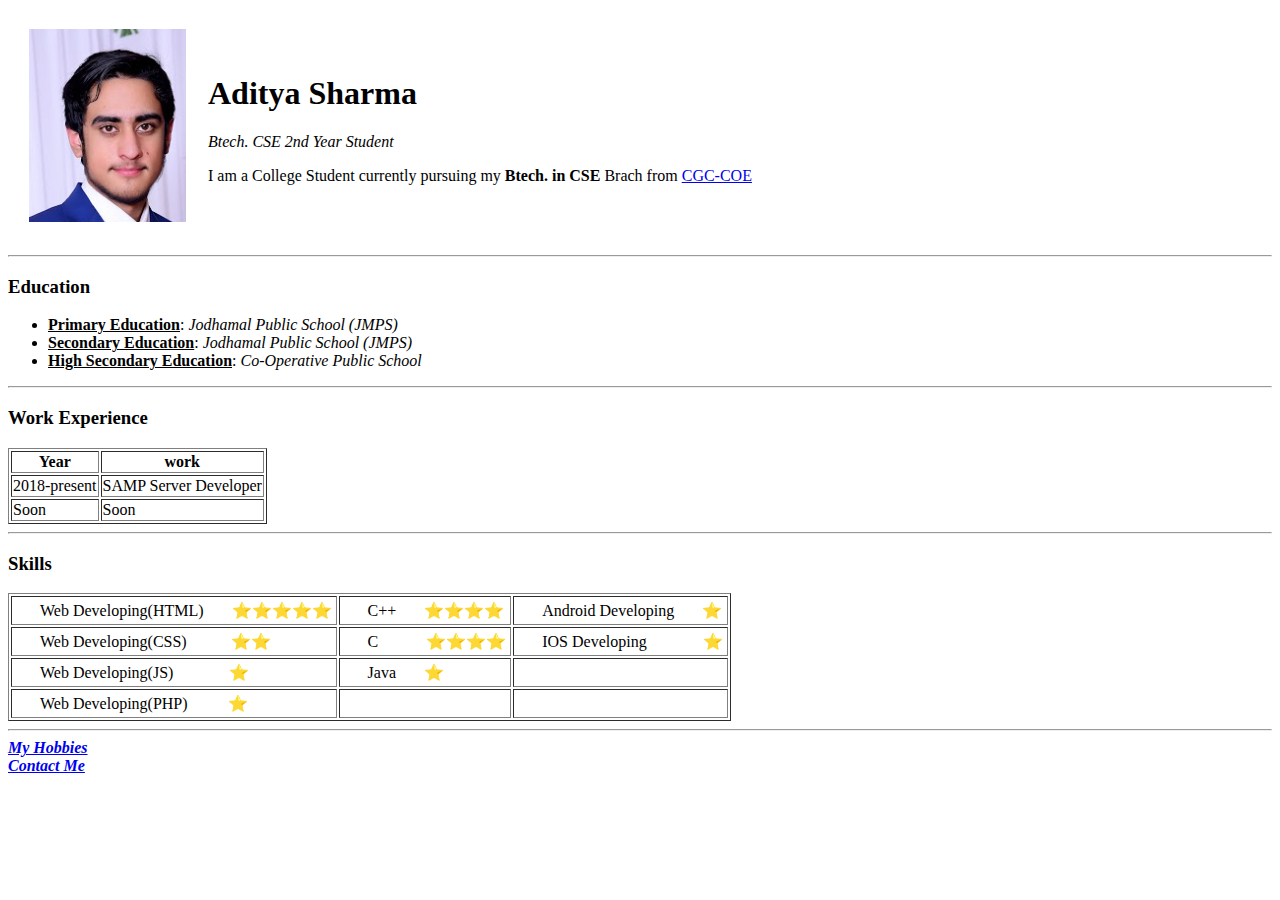
==== index.html @ 6819e0e5 "added initial persional site files" ====
<!DOCTYPE html>
<html lang="en" dir="ltr">

<head>
  <meta charset="utf-8">
  <meta name="Aditya:description" content="Personal website of Aditya">
  <meta name="description" content="Personal website of Aditya">
  <title>✫ Aditya</title>
</head>

<body>
  <table cellspacing="20">
    <tr>
      <td><img src="images/Aditya.png" alt="Aditya-pic"></td>
      <td><h1>Aditya Sharma</h1>
      <p><em>Btech. CSE 2nd Year Student</em></p>
      <p>I am a College Student currently pursuing my <strong>Btech. in CSE</strong> Brach from <a href="https://www.cgc.edu.in/">CGC-COE</a></p></td>
    </tr>
  </table>
  <hr>
  <h3>Education</h3>
  <ul>
    <li><strong><u>Primary Education</u></strong>: <em>Jodhamal Public School (JMPS)</em></li>
    <li><strong><u>Secondary Education</u></strong>: <em>Jodhamal Public School (JMPS)</em></li>
    <li><strong><u>High Secondary Education</u></strong>: <em>Co-Operative Public School</em></li>
  </ul>
  <hr>
  <h3>Work Experience</h3>
  <table border="1">
    <thead>
      <tr>
        <th>Year</th>
        <th>work</th>
      </tr>
    </thead>
    <tbody>
      <tr>
        <td>2018-present</td>
        <td>SAMP Server Developer</td>
      </tr>
      <tr>
        <td>Soon</td>
        <td>Soon</td>
      </tr>
    </tbody>
    <tfoot>

    </tfoot>
  </table>
  <hr>
  <h3>Skills</h3>
  <table border="1">
    <tr>
      <td>
        <table>
          <tr>
            <td>&nbsp;&nbsp;&nbsp;&nbsp&nbsp;&nbspWeb Developing(HTML)</td>
            <td>&nbsp;&nbsp;&nbsp;&nbsp;&nbsp;&nbsp⭐⭐⭐⭐⭐</td>
          </tr>
        </table>
      </td>
      <td>
        <table>
          <tr>
            <td>&nbsp;&nbsp;&nbsp;&nbsp&nbsp;&nbspC++</td>
            <td>&nbsp;&nbsp;&nbsp;&nbsp;&nbsp;&nbsp⭐⭐⭐⭐</td>
          </tr>
        </table>
      </td>
      <td>
        <table>
          <tr>
            <td>&nbsp;&nbsp;&nbsp;&nbsp;&nbsp;&nbspAndroid Developing</td>
            <td>&nbsp;&nbsp;&nbsp;&nbsp;&nbsp;&nbsp⭐</td>
          </tr>
        </table>
      </td>
    </tr>
    <tr>
      <td>
        <table>
          <tr>
            <td>&nbsp;&nbsp;&nbsp;&nbsp&nbsp;&nbspWeb Developing(CSS)</td>
            <td>&nbsp;&nbsp;&nbsp;&nbsp;&nbsp;&nbsp&nbsp;&nbsp;&nbsp;&nbsp;⭐⭐</td>
          </tr>
        </table>
      </td>
      <td>
        <table>
          <tr>
            <td>&nbsp;&nbsp;&nbsp;&nbsp;&nbsp;&nbspC</td>
            <td>&nbsp;&nbsp;&nbsp;&nbsp;&nbsp;&nbsp&nbsp;&nbsp;&nbsp;&nbsp;&nbsp⭐⭐⭐⭐</td>
          </tr>
        </table>
      </td>
      <td>
        <table>
          <tr>
            <td>&nbsp;&nbsp;&nbsp;&nbsp;&nbsp;&nbspIOS Developing</td>
            <td>&nbsp;&nbsp;&nbsp;&nbsp;&nbsp;&nbsp;&nbsp;&nbsp;&nbsp;&nbsp;&nbsp;&nbsp;&nbsp;⭐</td>
          </tr>
        </table>
      </td>
    </tr>
    <tr>
      <td>
        <table>
          <tr>
            <td>&nbsp;&nbsp;&nbsp;&nbsp&nbsp;&nbspWeb Developing(JS)</td>
            <td>&nbsp;&nbsp;&nbsp;&nbsp;&nbsp;&nbsp;&nbsp;&nbsp;&nbsp;&nbsp;&nbsp;&nbsp;&nbsp;⭐</td>
          </tr>
        </table>
      </td>
      <td>
        <table>
          <tr>
            <td>&nbsp;&nbsp;&nbsp;&nbsp;&nbsp;&nbspJava</td>
            <td>&nbsp;&nbsp;&nbsp;&nbsp;&nbsp;&nbsp⭐</td>
          </tr>
        </table>
      </td>
      <td></td>
    </tr>
    <tr>
      <td>
        <table>
          <td>&nbsp;&nbsp;&nbsp;&nbsp;&nbsp;&nbspWeb Developing(PHP)</td>
          <td>&nbsp;&nbsp;&nbsp;&nbsp;&nbsp;&nbsp&nbsp;&nbsp;&nbsp;⭐</td>
        </table>
      </td>
      <td></td>
      <td></td>
    </tr>
  </table>
  <hr>
  <a href="hobbies.html"><strong><em>My Hobbies</em></strong></a>
  <br>
  <a href="Contact.html"><strong><em>Contact Me</em></strong></a>
</body>

</html>
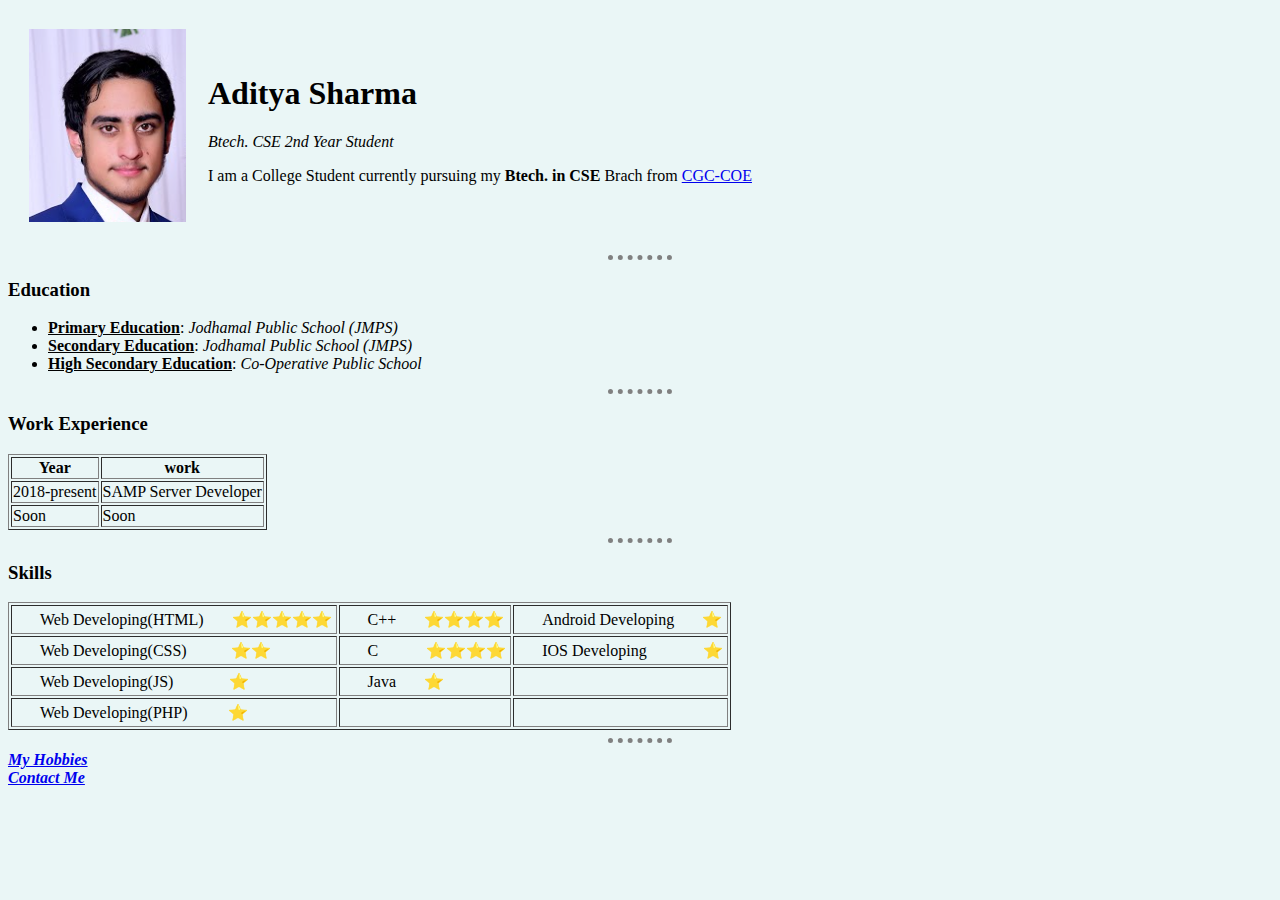
==== commit 48f887ad: "Add files via upload" ====
--- a/index.html
+++ b/index.html
@@ -6,6 +6,7 @@
   <meta name="Aditya:description" content="Personal website of Aditya">
   <meta name="description" content="Personal website of Aditya">
   <title>✫ Aditya</title>
+  <link rel="stylesheet" href="/css/styles.css">
 </head>
 
 <body>
@@ -135,7 +136,7 @@
   <hr>
   <a href="hobbies.html"><strong><em>My Hobbies</em></strong></a>
   <br>
-  <a href="Contact.html"><strong><em>Contact Me</em></strong></a>
+  <a href="contact.html"><strong><em>Contact Me</em></strong></a>
 </body>
 
 </html>
--- a/css/styles.css
+++ b/css/styles.css
@@ -0,0 +1,12 @@
+body{
+  background-color: #eaf6f6;
+}
+
+hr{
+  border-style: none;
+  border-top-style: dotted;
+  border-width: 5px;
+  border-top-color: grey;
+  width: 5%
+
+}
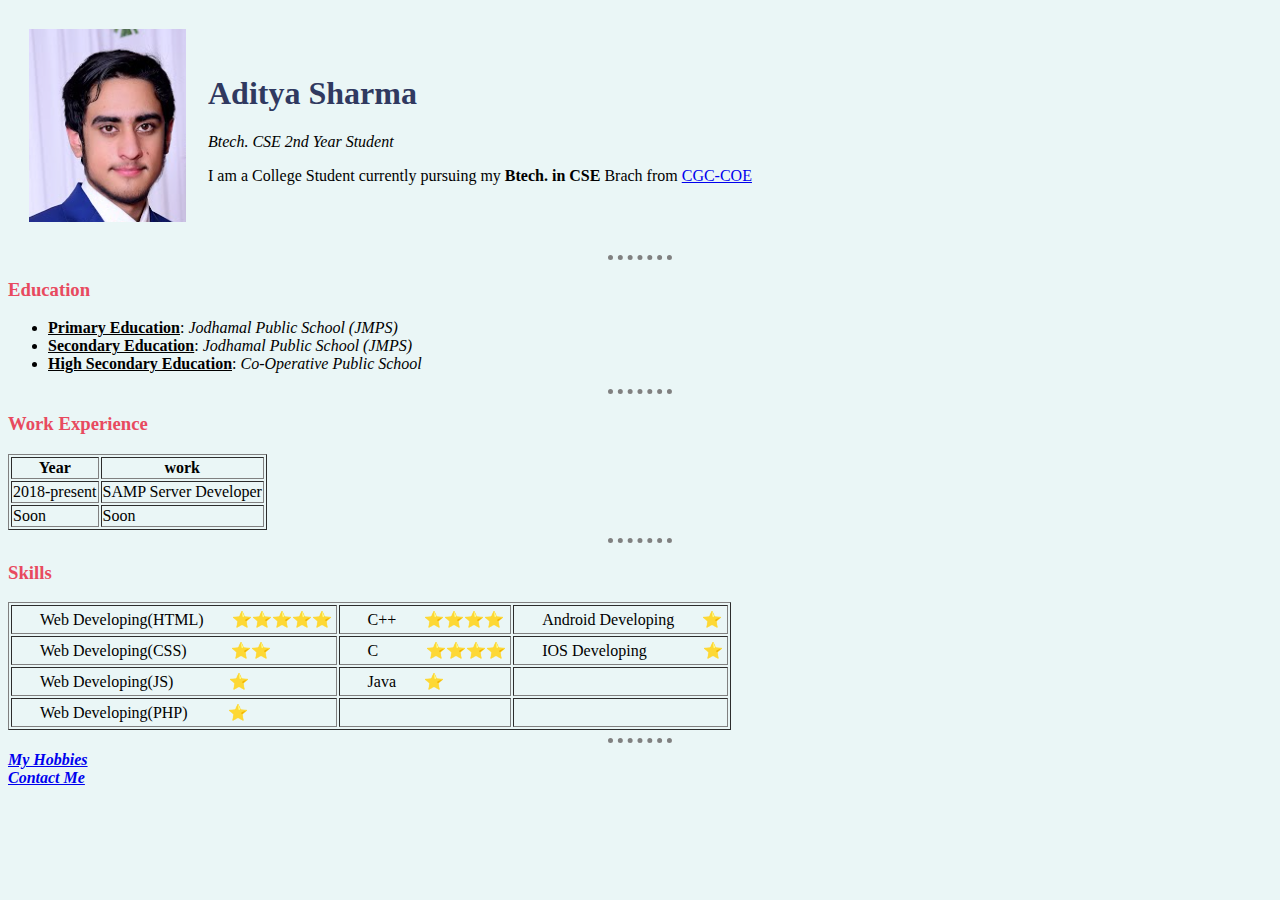
==== commit 43afd77b: "Add files via upload" ====
--- a/index.html
+++ b/index.html
@@ -6,7 +6,7 @@
   <meta name="Aditya:description" content="Personal website of Aditya">
   <meta name="description" content="Personal website of Aditya">
   <title>✫ Aditya</title>
-  <link rel="stylesheet" href="/css/styles.css">
+  <link rel="stylesheet" href="css/styles.css">
 </head>
 
 <body>
--- a/css/styles.css
+++ b/css/styles.css
@@ -8,5 +8,12 @@
   border-width: 5px;
   border-top-color: grey;
   width: 5%
+}
 
+h1{
+  color: #303960;
 }
+
+h3{
+  color: #e84a5f;
+}
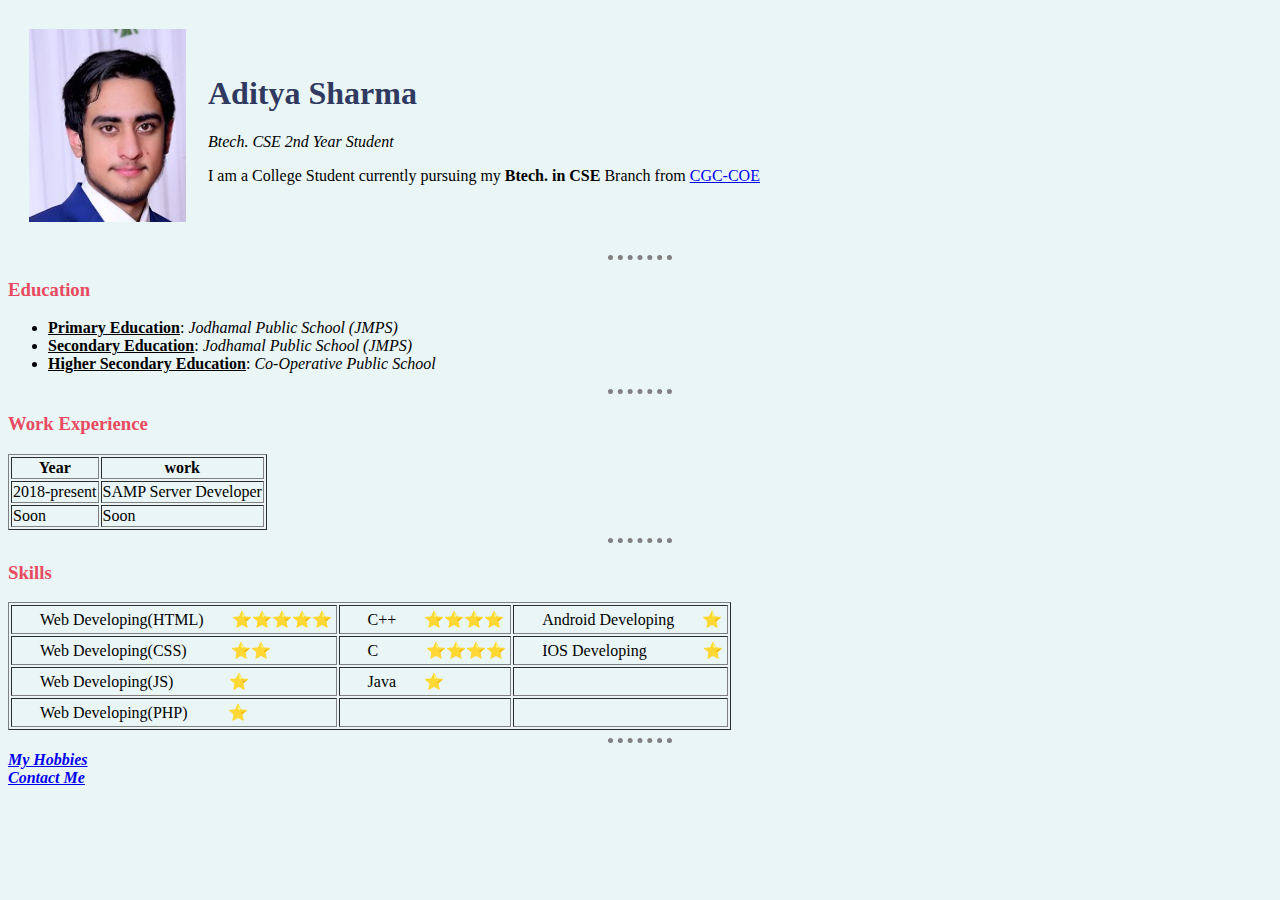
==== commit 24846b7d: "Add files via upload" ====
--- a/index.html
+++ b/index.html
@@ -15,7 +15,7 @@
       <td><img src="images/Aditya.png" alt="Aditya-pic"></td>
       <td><h1>Aditya Sharma</h1>
       <p><em>Btech. CSE 2nd Year Student</em></p>
-      <p>I am a College Student currently pursuing my <strong>Btech. in CSE</strong> Brach from <a href="https://www.cgc.edu.in/">CGC-COE</a></p></td>
+      <p>I am a College Student currently pursuing my <strong>Btech. in CSE</strong> Branch from <a href="https://www.cgc.edu.in/">CGC-COE</a></p></td>
     </tr>
   </table>
   <hr>
@@ -23,7 +23,7 @@
   <ul>
     <li><strong><u>Primary Education</u></strong>: <em>Jodhamal Public School (JMPS)</em></li>
     <li><strong><u>Secondary Education</u></strong>: <em>Jodhamal Public School (JMPS)</em></li>
-    <li><strong><u>High Secondary Education</u></strong>: <em>Co-Operative Public School</em></li>
+    <li><strong><u>Higher Secondary Education</u></strong>: <em>Co-Operative Public School</em></li>
   </ul>
   <hr>
   <h3>Work Experience</h3>
